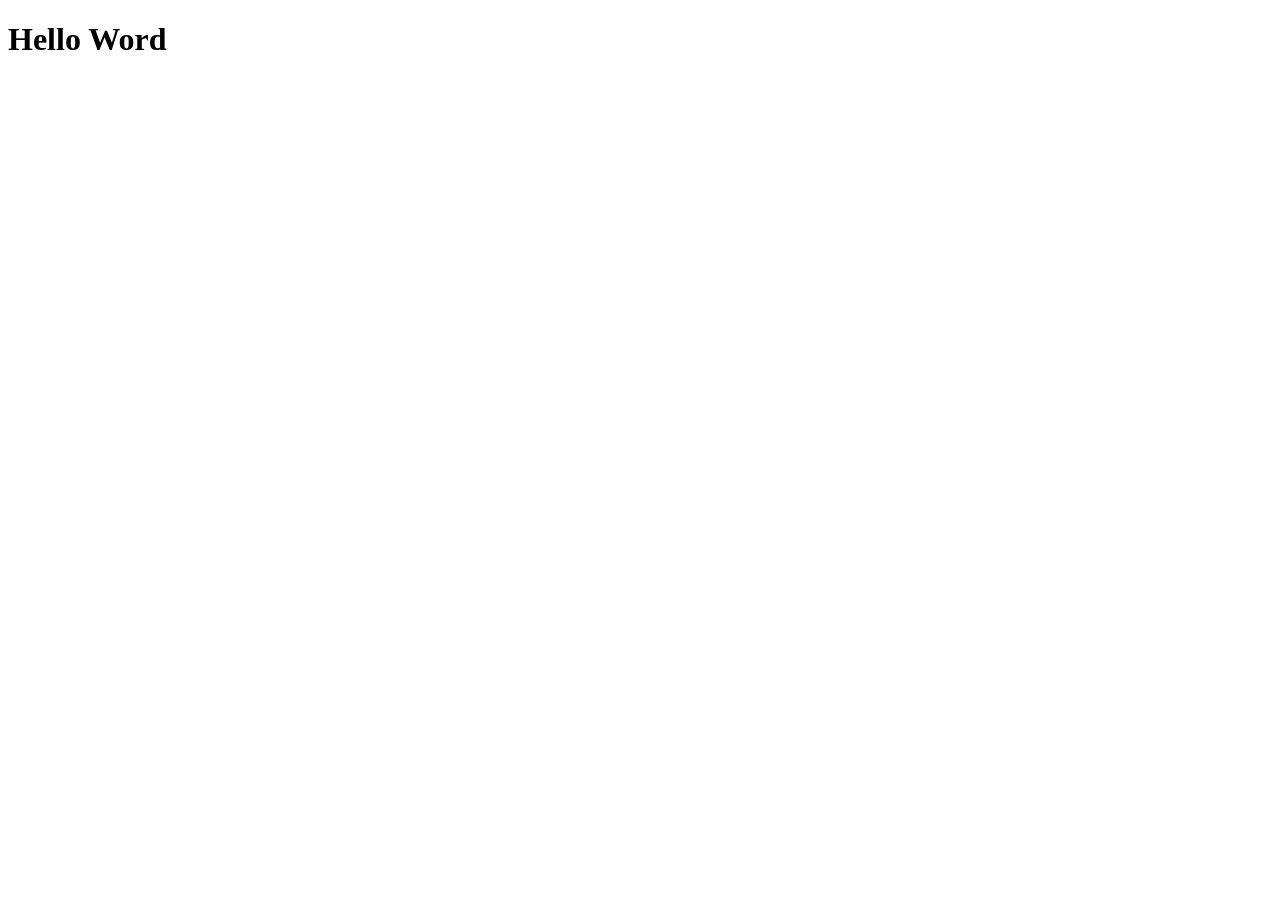
==== Hello Word.html @ 9d10a99f "Initial commit: Create index.html" ====
<!DOCTYPE html>
<html lang="en">
<head>
    <meta charset="UTF-8">
    <meta name="viewport" content="width=device-width, initial-scale=1.0">
    <title>Hello Word</title>
</head>
<body>
    <h1>Hello Word      
    </h1>
</body>
</html>
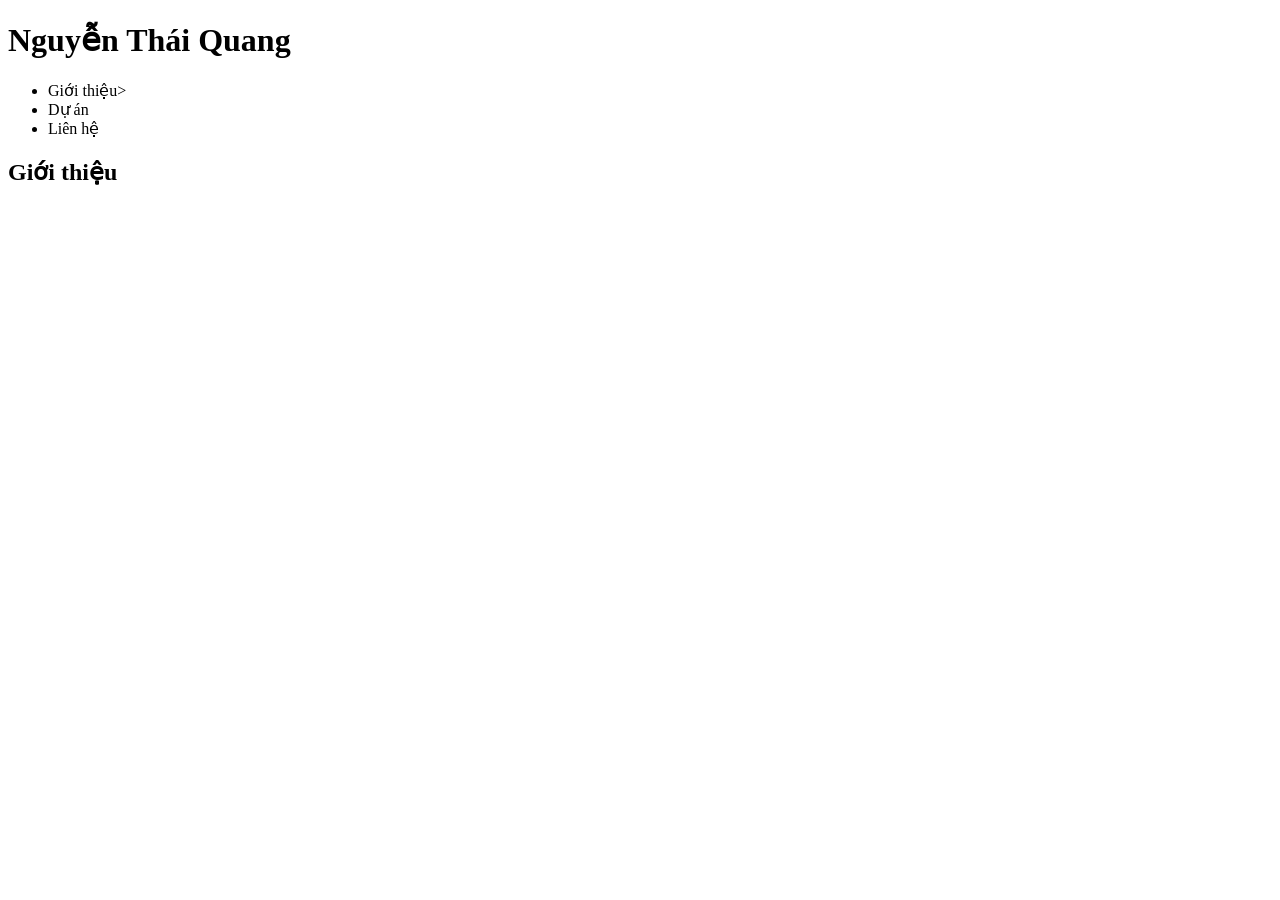
==== commit ff25103b: "feat: build header, navigation, and hero section" ====
--- a/Hello Word.html
+++ b/Hello Word.html
@@ -3,10 +3,23 @@
 <head>
     <meta charset="UTF-8">
     <meta name="viewport" content="width=device-width, initial-scale=1.0">
-    <title>Hello Word</title>
+        <h1> Nguyễn Thái Quang 
+        </h1> 
+
 </head>
+<nav>
+    <ul> 
+        <li>Giới thiệu>
+        <li>Dự án</li>
+        <li>Liên hệ</li>
+    </ul>
+</nav>
+<section> 
+    <h2>Giới thiệu</h2>
+    <p></p>
+
 <body>
-    <h1>Hello Word      
+    <h1>
     </h1>
 </body>
 </html>
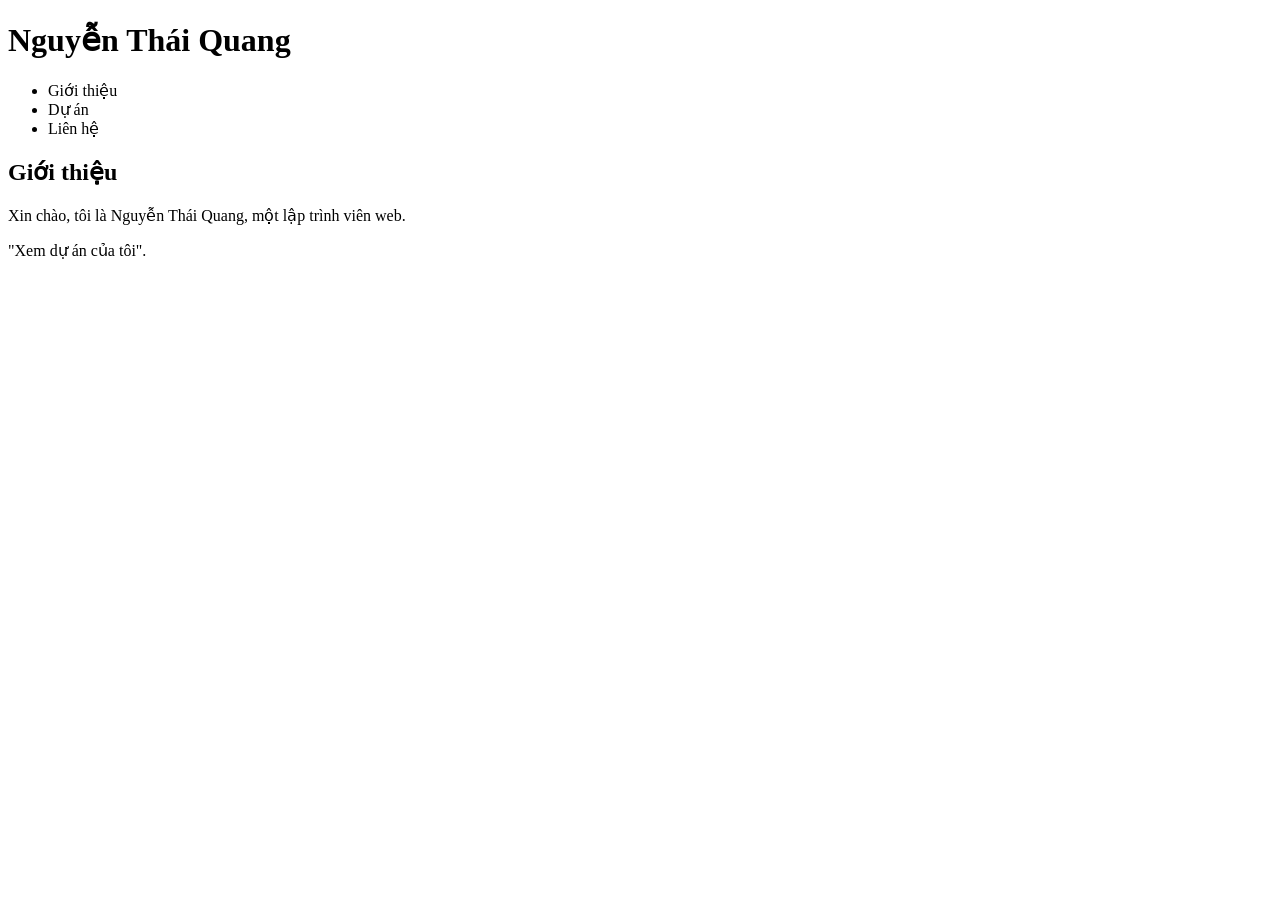
==== commit 136f60d2: "Thêm nội dung và hình ảnh cho trang web" ====
--- a/Hello Word.html
+++ b/Hello Word.html
@@ -9,14 +9,17 @@
 </head>
 <nav>
     <ul> 
-        <li>Giới thiệu>
+        <li>Giới thiệu           
         <li>Dự án</li>
         <li>Liên hệ</li>
     </ul>
 </nav>
 <section> 
     <h2>Giới thiệu</h2>
-    <p></p>
+    <p>Xin chào, tôi là Nguyễn Thái Quang, một lập trình viên web.</p>
+    <a>"Xem dự án của tôi".</a>
+
+</section>
 
 <body>
     <h1>
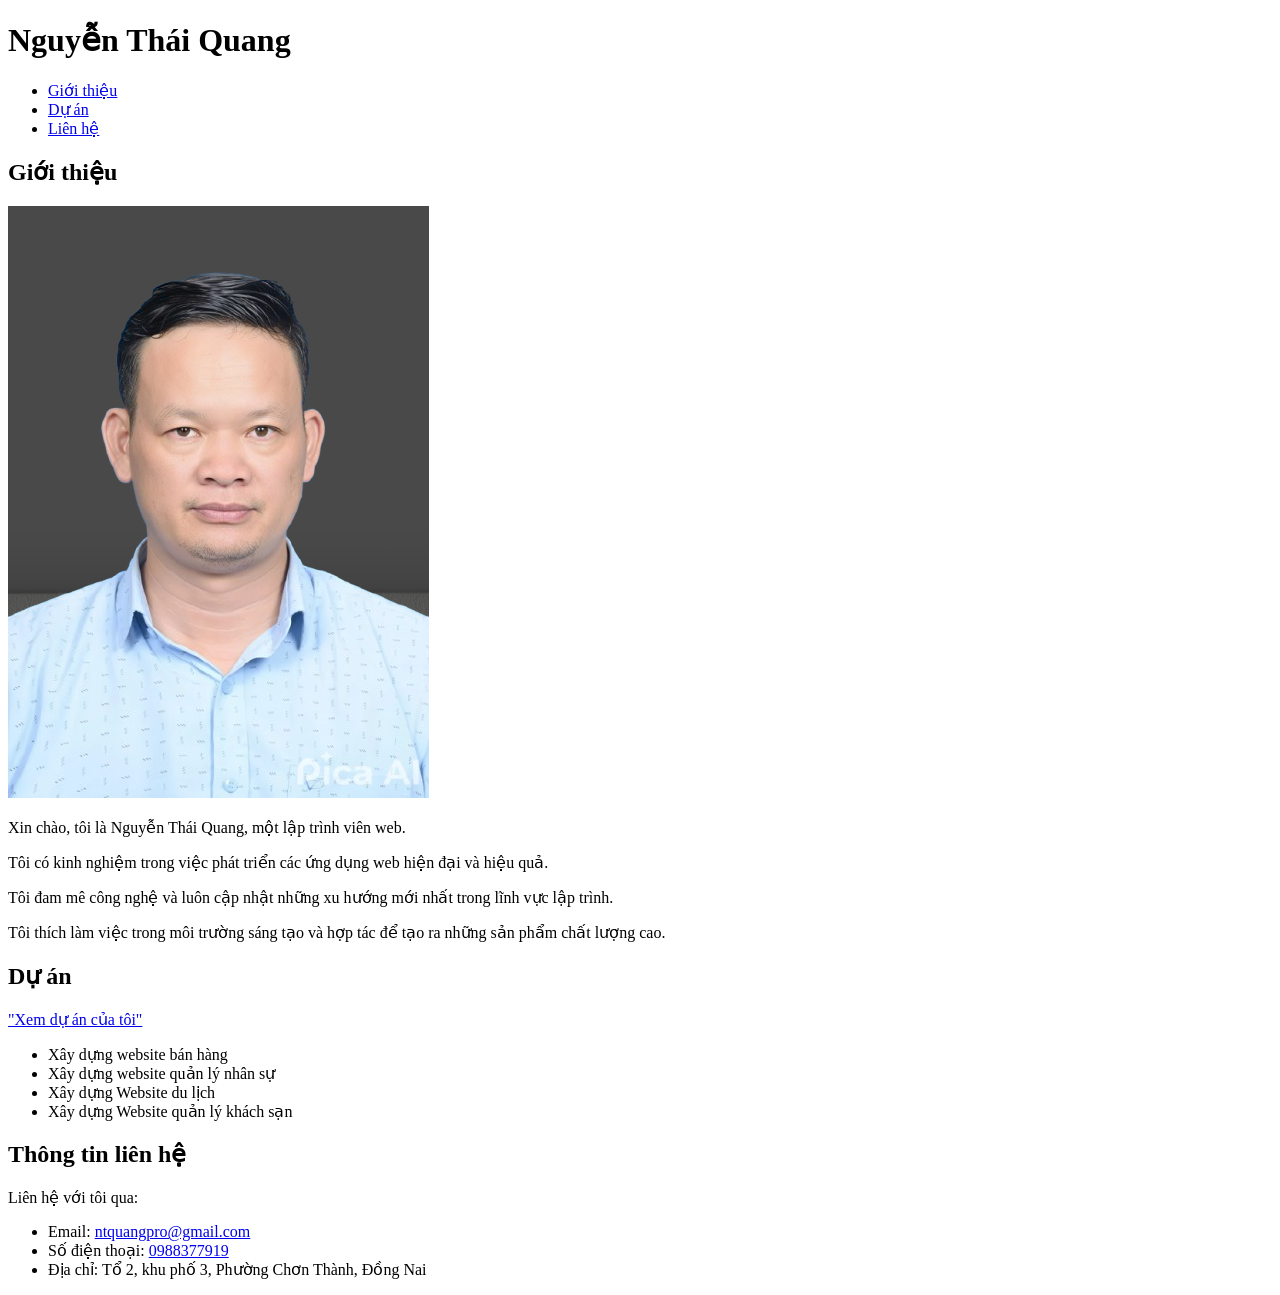
==== commit d48dc387: "feat: setup css file and add basic styles" ====
--- a/Hello Word.html
+++ b/Hello Word.html
@@ -1,28 +1,61 @@
 <!DOCTYPE html>
 <html lang="en">
+
 <head>
     <meta charset="UTF-8">
     <meta name="viewport" content="width=device-width, initial-scale=1.0">
-        <h1> Nguyễn Thái Quang 
-        </h1> 
-
+    <title>Portfolio của Nguyễn Thái Quang</title>
 </head>
-<nav>
-    <ul> 
-        <li>Giới thiệu           
-        <li>Dự án</li>
-        <li>Liên hệ</li>
-    </ul>
-</nav>
-<section> 
-    <h2>Giới thiệu</h2>
-    <p>Xin chào, tôi là Nguyễn Thái Quang, một lập trình viên web.</p>
-    <a>"Xem dự án của tôi".</a>
-
-</section>
 
 <body>
-    <h1>
-    </h1>
+    <header>
+        <h1>Nguyễn Thái Quang</h1>
+    </header>
+
+    <nav>
+        <ul>
+            <li><a href="#gioi-thieu">Giới thiệu</a></li>
+            <li><a href="#du-an">Dự án</a></li>
+            <li><a href="#lien-he">Liên hệ</a></li>
+        </ul>
+    </nav>
+
+    <main>
+        
+        <section id="gioi-thieu">
+            <h2>Giới thiệu</h2>
+            <img src="images/hinh 1.png" alt="Ảnh chân dung của Nguyễn Thái Quang">
+
+            <p>Xin chào, tôi là Nguyễn Thái Quang, một lập trình viên web.</p>
+            <p>Tôi có kinh nghiệm trong việc phát triển các ứng dụng web hiện đại và hiệu quả.</p>
+            <p>Tôi đam mê công nghệ và luôn cập nhật những xu hướng mới nhất trong lĩnh vực lập trình.</p>
+            <p>Tôi thích làm việc trong môi trường sáng tạo và hợp tác để tạo ra những sản phẩm chất lượng cao.</p>
+        </section>
+
+        <section id="du-an">
+            <h2>Dự án</h2>
+            <a href="#">"Xem dự án của tôi"</a>
+            
+            <ul>
+                <li><article>Xây dựng website bán hàng</article></li>
+                <li><article>Xây dựng website quản lý nhân sự</article></li>
+                <li><article>Xây dựng Website du lịch</article></li>
+                <li><article>Xây dựng Website quản lý khách sạn</article></li>
+            </ul>
+        </section>
+
+    </main>
+
+    <footer id="lien-he">
+        <h2>Thông tin liên hệ</h2>
+        <p>Liên hệ với tôi qua:</p>
+        <ul>
+            <li>Email: <a href="mailto:ntquangpro@gmail.com">ntquangpro@gmail.com</a></li>
+            <li>Số điện thoại: <a href="tel:0988377919">0988377919</a></li>
+            <li>Địa chỉ: Tổ 2, khu phố 3, Phường Chơn Thành, Đồng Nai</li>
+        </ul>
+    </footer>
+
 </body>
+
 </html>
